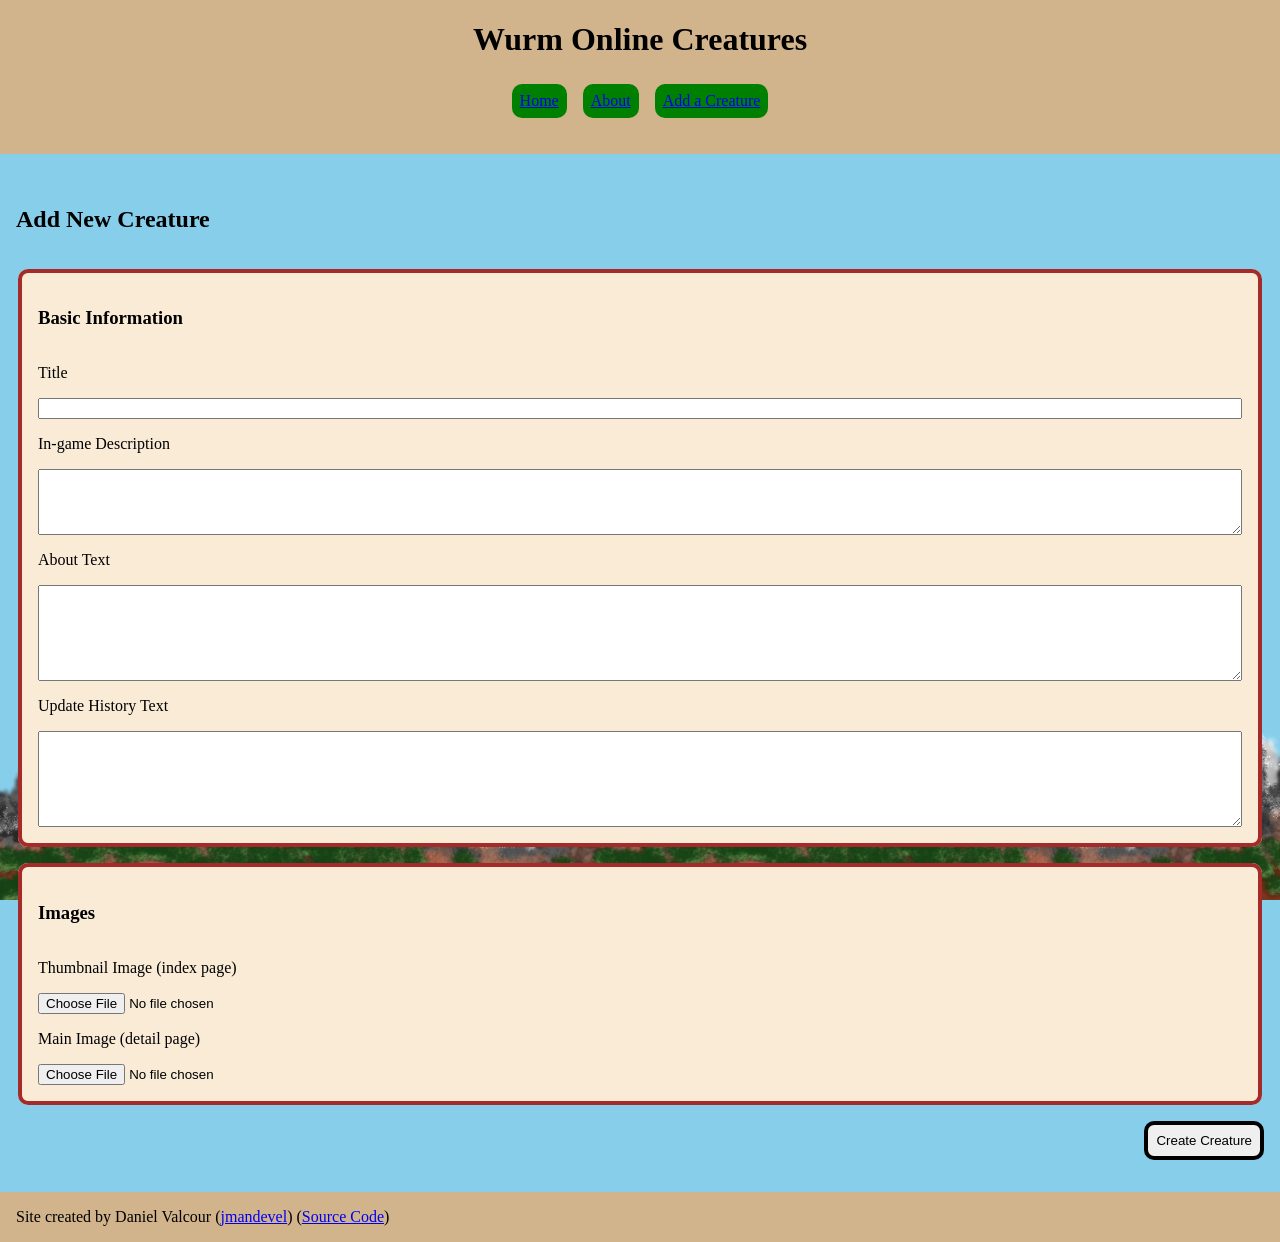
==== new-character-form.html @ 3faf421c "Add site files" ====
<!DOCTYPE html>
<html lang="en">

<head>
  <meta charset="UTF-8">
  <meta name="viewport" content="width=device-width, initial-scale=1.0">
  <title>Wurm Online Creatures</title>
  <link rel="stylesheet" type="text/css" href="style.css">
</head>

<body>
  <header>
    <div>
      <h1>Wurm Online Creatures</h1>
      <nav>
        <div>
          <a href="index.html">Home</a>
        </div>
        <div>
          <a href="about.html">About</a>
        </div>
        <div>
          <a href="new-character-form.html">Add a Creature</a>
        </div>
      </nav>
    </div>
  </header>

  <main class="new-character-form">
    <h2>Add New Creature</h2>
    <form>
      <fieldset>
        <h3>Basic Information</h3>
        <label>
          Title
          <input type="text" name="title" required>
        </label>
        <label>
          In-game Description
          <textarea name="ingame-description" rows="4" required></textarea>
        </label>

        <label>
          About Text
          <textarea name="about-text" rows="6" required></textarea>
        </label>

        <label>
          Update History Text
          <textarea name="history-text" rows="6"></textarea>
        </label>
      </fieldset>

      <fieldset>
        <label>
          <h3>Images</h3>
          Thumbnail Image (index page)
          <input type="file" name="thumbnail" accept="image/*">
        </label>

        <label>
          Main Image (detail page)
          <input type="file" name="main-image" accept="image/*">
        </label>
      </fieldset>
    </form>
    <div class="form-actions">
      <button class="submit" type="submit">Create Creature</button>
    </div>
    </article>
  </main>

  <footer>
    <div>
      <p>Site created by Daniel Valcour (<a href="https://github.com/jmandevel">jmandevel</a>) (<a
          href="https://github.com/jmandevel/creature-site">Source Code</a>)</p>
    </div>
  </footer>
</body>

</html>
---- style.css ----
body {
    margin: 0;
    min-height: 100vh;

    background-color: skyblue;

    background-image: url("content/mountainsfardetail.png");
    background-repeat: repeat-x;
    background-position: bottom left;
    background-size: auto 300px;
    background-attachment: fixed;
}

header, footer {
    margin: 0;
    padding: 0;
    display: flow-root;
    background-color: tan;
}

header div {
    padding: 0px 32px 32px 32px;
}

footer div {
    padding: 0px 16px;
}

nav div {
    display: inline-block;
    padding: 8px;
    border: 4px brown;
    border-radius: 10px;
    background: green;
    color: black;
    font-weight: 500;
}

nav div:hover {
    background: antiquewhite;
}

nav {
    display: flex;
    justify-content: center;
    gap: 1rem;
    padding: 4px;
    flex-wrap: wrap;
}

header h1 {
    text-align: center;
}

.search-bar {
    display: flex;
    justify-content: center;
    align-items: stretch;
    max-width: 700px;
    margin: 1rem auto;
    width: 500px;
}

.search-bar input {
    flex: 1;
    color: black;
}

.filters {
    display: flex;
    gap: 1rem;
    justify-content: center;
    padding: 1rem;
}

.filter {
    border: 4px solid brown;
    background: tan;
}

.filter-active {
    background: greenyellow;
}

.card-container {
    display: flex;
    flex-wrap: wrap;
    justify-content: center;
    gap: 1rem;
    padding: 1rem;
}

.card {
    display: flex;
    flex: 0 0 200px;
    flex-direction: column;
    border: 4px solid brown;
    border-radius: 10px;
    padding: 1rem;
    background: tan;
}

.history-container {
    display: flex;
    flex-wrap: wrap;
    gap: 1rem;
    justify-content: center;
    margin-top: 1rem;
}

.history-card {
    flex: 1 1 250px;
    background: antiquewhite;
    border: 4px solid brown;
    border-radius: 10px;
    padding: 1rem;
    display: flex;
    flex-direction: column;
    align-items: center;
}

.history-card img {
    width: 100%;
    max-width: 300px;
    border-radius: 10px;
    display: block;
    margin-top: 1rem;
}

.card img {
    width: 100%;
    height: 250px;
    object-fit: cover;
    display: block;
}

.card a {
    margin-top: auto;
}

.card a button {
    width: 100%;
    display: block;
}

.card p.description {
    height: 120px;
    overflow: hidden;
}

.about {
    border: 4px solid brown;
    border-radius: 10px;
    padding: 1rem;
    margin: 1rem;
    background: tan;
}

.about h2 {
    text-align: center;
    margin-bottom: 1rem;
}

.about-content {
    display: flex;
    gap: 1rem;
    align-items: flex-start;
}

.about img {
    display: block;
    margin: 0 auto;
    max-width: 100%;
    height: auto;
}

.image-column {
    flex: 0 0 92px;
    display: flex;
    flex-direction: column;
    gap: 1rem;
}

.about-center {
    flex: 1;
    display: flex;
    flex-direction: column;
    gap: 1rem;
}

.about-text {
    flex: 1;
    line-height: 2;
    text-align: justify;
}

.panorama {
    width: 100%;
    height: auto;
    display: block;
    border-radius: 10px;
    object-fit: cover;
}

.image-column img {
    width: 100%;
    display: block;
    border-radius: 10px;
}

.ingame-quote {
    font-style: italic;
    color: whitesmoke;
    background: brown;
    padding: 1rem;
    margin: 1rem;
}

.new-character-form {
    margin: 1rem auto;
    padding: 1rem;
    display: flex;
    flex-direction: column;
    gap: 1rem;
}

form {
    display: flex;
    flex-direction: column;
    gap: 1rem;
}

fieldset {
    border: 4px solid brown;
    border-radius: 10px;
    padding: 1rem;
    background: antiquewhite;
}

.form-actions {
    display: flex;
    justify-content: flex-end;
}

.submit {
    padding: 8px;
    border: 4px solid black;
    border-radius: 10px;
}

label {
    display: flex;
    flex-direction: column;
    gap: 1rem;
}

input, textarea {
    width: 100%;
    box-sizing: border-box;
}

fieldset {
    display: flex;
    flex-direction: column;
    gap: 1rem;
    align-tracks: stretch;
}
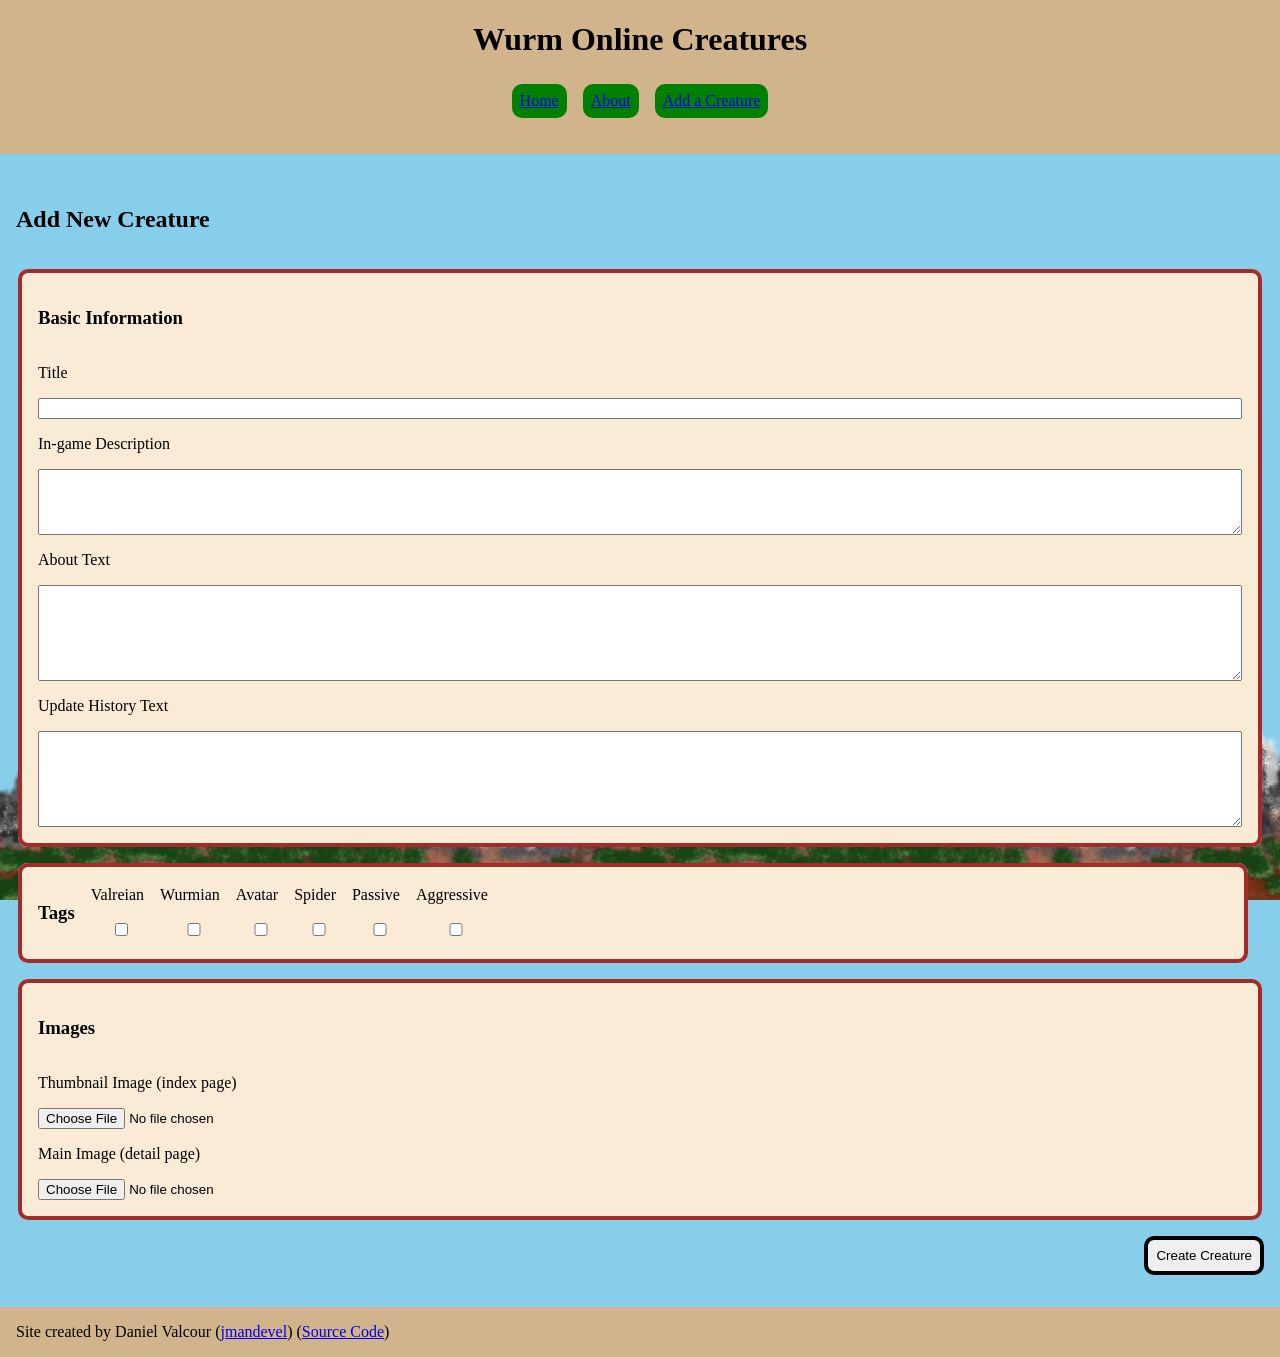
==== commit 405b1735: "Add tags to input form Will be used to decide search filters" ====
--- a/new-character-form.html
+++ b/new-character-form.html
@@ -51,6 +51,34 @@
         </label>
       </fieldset>
 
+      <fieldset class="tags">
+        <h3>Tags</h3>
+        <label>
+          Valreian
+          <input type="checkbox" name="tags[]" value="Valreian">
+        </label>
+        <label>
+          Wurmian
+          <input type="checkbox" name="tags[]" value="Wurmian">
+        </label>
+        <label>
+          Avatar
+          <input type="checkbox" name="tags[]" value="Avatar">
+        </label>
+        <label>
+          Spider
+          <input type="checkbox" name="tags[]" value="Spider">
+        </label>
+        <label>
+          Passive
+          <input type="checkbox" name="tags[]" value="Passive">
+        </label>
+        <label>
+          Aggressive
+          <input type="checkbox" name="tags[]" value="Aggressive">
+        </label>
+      </fieldset>
+
       <fieldset>
         <label>
           <h3>Images</h3>
--- a/style.css
+++ b/style.css
@@ -264,4 +264,12 @@
     flex-direction: column;
     gap: 1rem;
     align-tracks: stretch;
+}
+
+.tags {
+    display: flex;
+    flex-direction: row;
+    align-items: center;
+    gap: 1rem;
+    margin-right: 1rem;
 }
